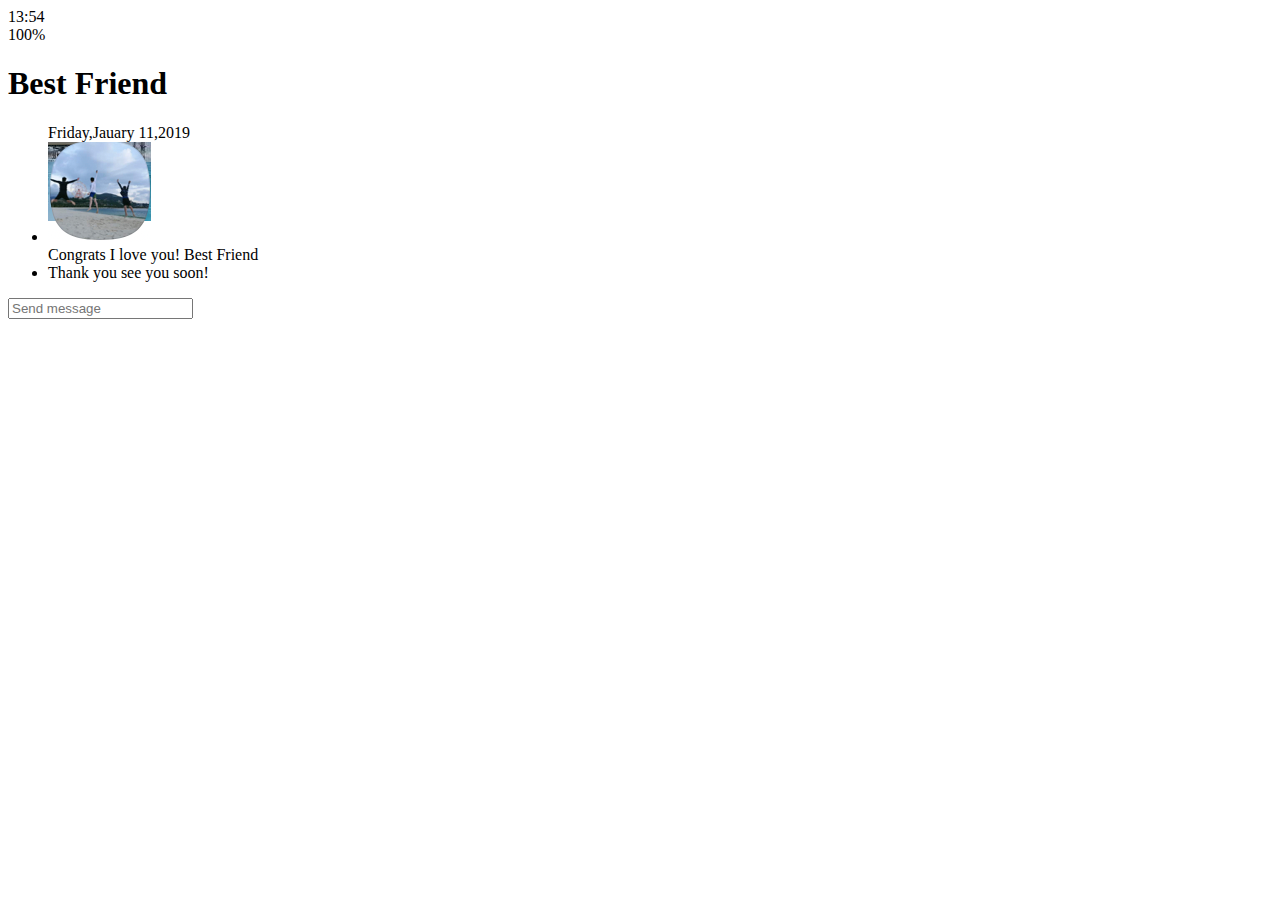
==== chat.html @ 95a0cdeb "html done" ====
<!DOCTYPE html>
<html lang="en">
<head>
    <meta charset="UTF-8" />
    <meta
            name="viewport"
            content="width=device-width, user-scalable=no, initial-scale=1.0, maximum-scale=1.0, minimum-scale=1.0"
    />
    <meta http-equiv="X-UA-Compatible" content="ie=edge" />
    <link
            rel="stylesheet"
            href="https://use.fontawesome.com/releases/v5.7.2/css/all.css"
            integrity="sha384-fnmOCqbTlWIlj8LyTjo7mOUStjsKC4pOpQbqyi7RrhN7udi9RwhKkMHpvLbHG9Sr"
            crossorigin="anonymous"
    />
    <title>Chat | Kakao Clone</title>
</head>
<body>
<div class="status-bar">
    <div class="status-bar__column">
        <span class="status-bar__clock">13:54</span>
    </div>
    <div class="status-bar__column">
        <i class="fas fa-clock"></i>
        <i class="fas fa-volume-mute"></i>
        <i class="fas fa-wifi"></i>
        <span class="status_bar__battery-level">100%</span>
        <i class="fas fa-battery-full"></i>
    </div>
</div>
<header class="header">
    <div class="header__header-column">
        <a href="index.html" calss="header__back-btn">
            <i class="fas fa-arrow-left fa-2x"></i>
        </a>
        <h1 class="header_title">Best Friend</h1>
    </div>
    <div class="header__header-column">
        <span class="header__icon">
          <i class="fas fa-search"></i>
        </span>
        <div class="header__icon">
          <i class="fas fa-bars"></i>
        </div>
    </div>
</header>
<main class="chat">
    <ul class="chat__message">
        <span class="chat__timestamp">Friday,Jauary 11,2019</span>
        <li class="incoming-message message">
            <img src="images/avatar.png" class="m-avatar message__avatar" />
            <div class="message__content">
            <span class="message__bubble">
              Congrats I love you!
            </span>
                <span class="message__author">Best Friend</span>
            </div>
        </li>
        <li class="sent-message message">
            <div class="message__content">
            <span class="message__bubble">
              Thank you see you soon!
            </span>
            </div>
        </li>
    </ul>
</main>
<div class="chat__write">
    <div class="chat__write-column">
        <i class="far fa-plus-square"></i>
    </div>
    <div class="chat__write=column">
        <input type="text" placeholder="Send message" class="chat__write-input"/>
    </div>
    <div class="chat__write-column">
        <span class="chat__write=icon">
            <i class="far fa-smile-wink"></i>
        </span>
        <span class="chat__write=icon">
            <i class="fas fa-microphone"></i>
        </span>
    </div>
</div>
</body>
</html>
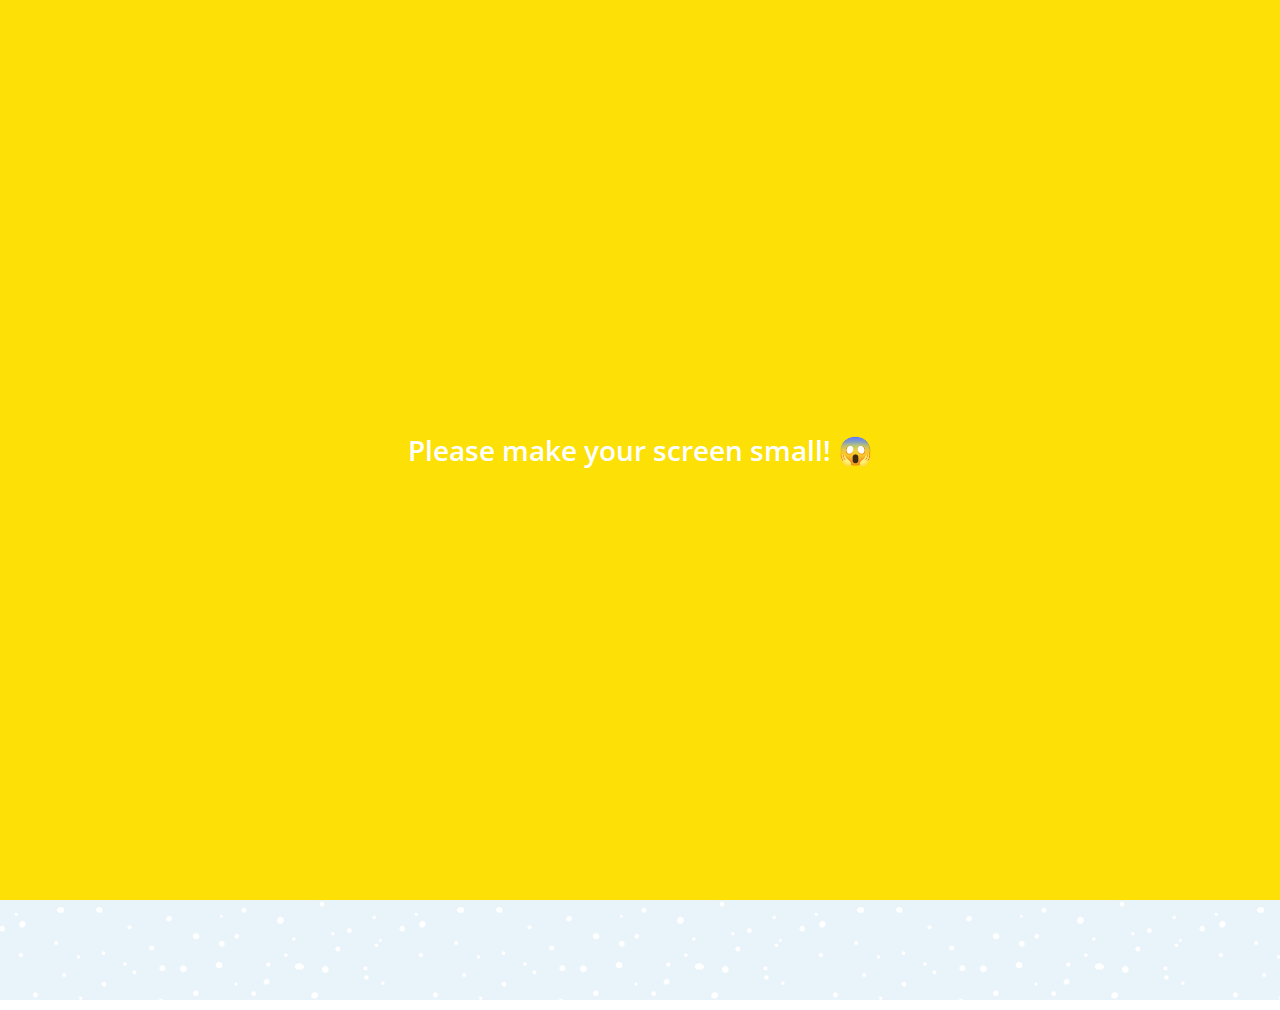
==== commit 6428f436: "finished" ====
--- a/chat.html
+++ b/chat.html
@@ -13,73 +13,101 @@
             integrity="sha384-fnmOCqbTlWIlj8LyTjo7mOUStjsKC4pOpQbqyi7RrhN7udi9RwhKkMHpvLbHG9Sr"
             crossorigin="anonymous"
     />
+    <link rel="stylesheet" href="css/styles.css"/>
     <title>Chat | Kakao Clone</title>
 </head>
-<body>
-<div class="status-bar">
-    <div class="status-bar__column">
-        <span class="status-bar__clock">13:54</span>
-    </div>
-    <div class="status-bar__column">
-        <i class="fas fa-clock"></i>
-        <i class="fas fa-volume-mute"></i>
-        <i class="fas fa-wifi"></i>
-        <span class="status_bar__battery-level">100%</span>
-        <i class="fas fa-battery-full"></i>
-    </div>
-</div>
-<header class="header">
-    <div class="header__header-column">
-        <a href="index.html" calss="header__back-btn">
-            <i class="fas fa-arrow-left fa-2x"></i>
-        </a>
-        <h1 class="header_title">Best Friend</h1>
-    </div>
-    <div class="header__header-column">
-        <span class="header__icon">
-          <i class="fas fa-search"></i>
-        </span>
-        <div class="header__icon">
-          <i class="fas fa-bars"></i>
+<body class="chats-body">
+<div class="header-wrapper">
+    <div class="status-bar">
+        <div class="status-bar__column">
+            <span class="status-bar__clock">13:54</span>
+        </div>
+        <div class="status-bar__column">
+            <i class="fas fa-clock"></i>
+            <i class="fas fa-volume-mute"></i>
+            <i class="fas fa-wifi"></i>
+            <span class="status-bar__battery-level">100%</span>
+            <i class="fas fa-battery-full"></i>
         </div>
     </div>
-</header>
-<main class="chat">
+    <header class="header">
+        <div class="header__header-column">
+            <a href="index.html" class="header__back-btn">
+                <i class="fas fa-arrow-left"></i>
+            </a>
+            <h1 class="header__title">Best Friend</h1>
+        </div>
+        <div class="header__header-column">
+          <span class="header__icon">
+            <i class="fas fa-search"></i>
+          </span>
+            <span class="header__icon">
+            <i class="fas fa-bars"></i>
+          </span>
+        </div>
+    </header>
+</div>
+<main class="chat-screen">
     <ul class="chat__message">
         <span class="chat__timestamp">Friday,Jauary 11,2019</span>
         <li class="incoming-message message">
             <img src="images/avatar.png" class="m-avatar message__avatar" />
             <div class="message__content">
-            <span class="message__bubble">
-              Congrats I love you!
-            </span>
+                <span class="message__bubble">
+                  Congrats I love you!
+                </span>
                 <span class="message__author">Best Friend</span>
             </div>
         </li>
         <li class="sent-message message">
+            <span class="message__timestamp"></span>
             <div class="message__content">
-            <span class="message__bubble">
-              Thank you see you soon!
-            </span>
+                <span class="message__bubble">
+                  Thank you see you soon!
+                </span>
+            </div>
+        </li>
+        <li class="incoming-message message">
+            <img src="images/avatar.png" class="m-avatar message__avatar" />
+            <div class="message__content">
+                <span class="message__bubble">
+                  Congrats I love you!
+                </span>
+                <span class="message__author">Best Friend</span>
+            </div>
+        </li>
+        <li class="sent-message message">
+            <span class="message__timestamp"></span>
+            <div class="message__content">
+                <span class="message__bubble">
+                  Thank you see you soon!
+                </span>
             </div>
         </li>
     </ul>
 </main>
-<div class="chat__write">
-    <div class="chat__write-column">
+<div class="chat__write--container">
+    <input
+            type="text"
+            class="chat__write"
+            placeholder="Send message"
+            class="chat__write-input"
+    />
+    <div class="chat__icon-left chat__icon">
         <i class="far fa-plus-square"></i>
     </div>
-    <div class="chat__write=column">
-        <input type="text" placeholder="Send message" class="chat__write-input"/>
-    </div>
-    <div class="chat__write-column">
-        <span class="chat__write=icon">
-            <i class="far fa-smile-wink"></i>
+
+    <div class="chat__icon-right chat__icon">
+        <span class="chat__write-icon">
+          <i class="far fa-smile-wink"></i>
         </span>
-        <span class="chat__write=icon">
-            <i class="fas fa-microphone"></i>
+        <span class="chat__write-icon">
+          <i class="fas fa-microphone"></i>
         </span>
     </div>
 </div>
+<div class="bigScreen">
+    <span class="bigScreen__text">Please make your screen small! 😱</span>
+</div>
 </body>
 </html>
--- a/css/styles.css
+++ b/css/styles.css
@@ -0,0 +1,41 @@
+@import "reset.css";
+@import url('https://fonts.googleapis.com/css?family=Open+Sans:300,400,600&display=swap');
+@import "status-bar.css";
+@import "header.css";
+@import "nav-bar.css";
+@import "friend.css";
+@import "friends.css";
+@import "find.css";
+@import "more.css";
+@import "settings.css";
+@import "chat.css";
+@import "mobile.css";
+
+*{
+    box-sizing: border-box;
+}
+body{
+    background-color: white;
+    padding:10px 20px;
+    color:#020202;
+    font-family: 'Open Sans', sans-serif;
+}
+
+a{
+    color :inherit;
+    text-decoration: none;
+}
+
+@keyframes fadeIn {
+    from{
+        opacity: 0;
+        transform: translateY(50px);
+    }
+    to{
+        opacity: 1;
+        transform: none;
+    }
+}
+main{
+    animation: fadeIn 0.5s ease-in-out;
+}
